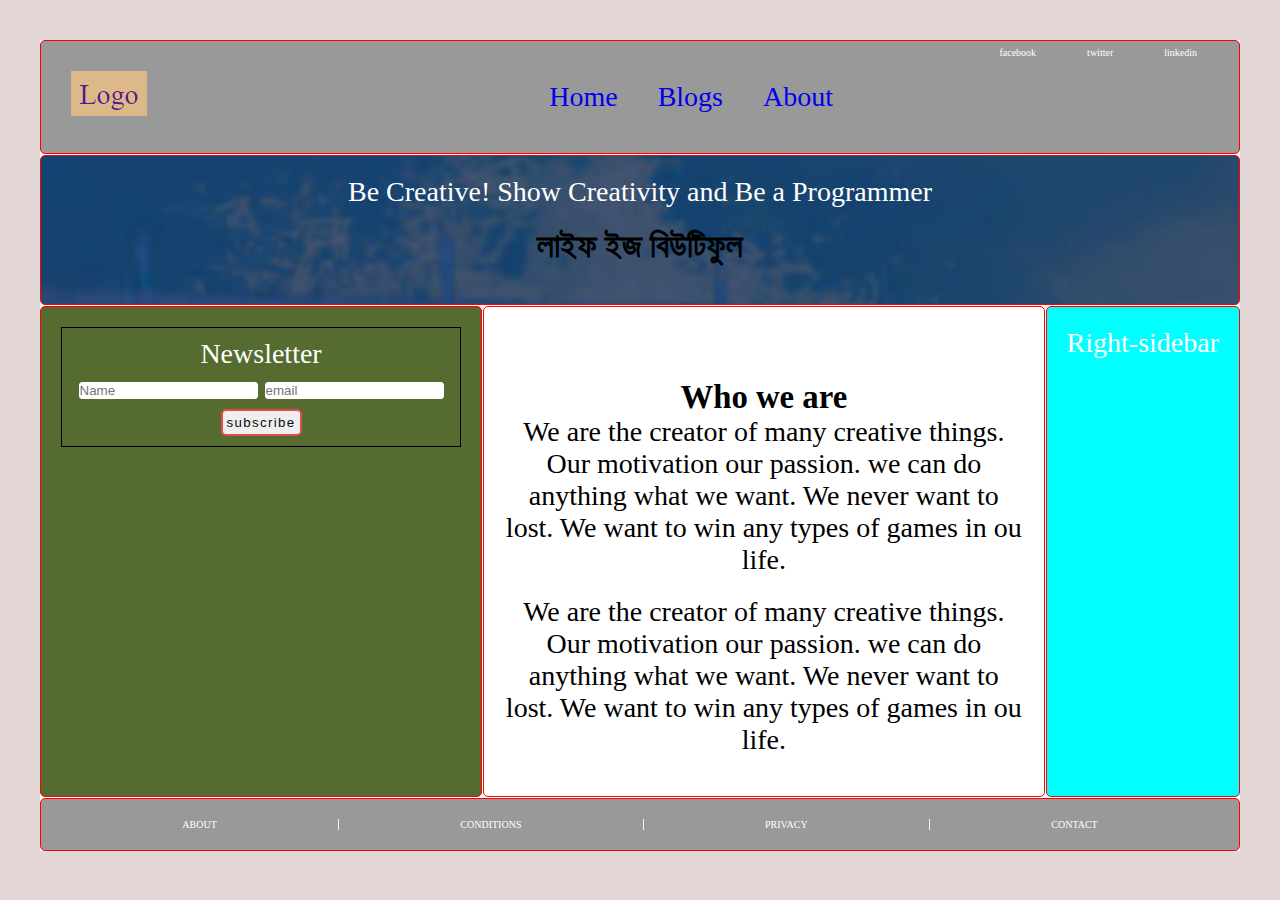
==== Project/about.html @ 68792f98 "Add files via upload" ====
<!DOCTYPE html>
<html lang="en">
<head>
    <meta charset="UTF-8">
    <meta http-equiv="X-UA-Compatible" content="IE=edge">
    <meta name="viewport" content="width=device-width, initial-scale=1.0">
    <title>flexbox</title>
    <link href="css/style.css" rel="stylesheet" type="text/css">
    <link href="css/footer.css" rel="stylesheet" type="text/css">
</head>
<body>
    <div class="container">
    <div class="box header">
        <div class="social"> 
            <a href="#" class="fa fa-facebook">facebook</a>
            <a href="#" class="fa fa-twitter">twitter</a>
            <a href="#" class="fa fa-linkedin">linkedin</a>
        </div>
        <div class="nav">
            <img src="image/logo.png" alt="">
            <ul>
                <li><a href="index.html">Home</a></li>
                <li><a href="post.html">Blogs</a></li>
                <li><a href="about.html">About</a></li>
            </ul>
        </div>
    </div>
    
    <div class="box banner">Be Creative! Show Creativity and Be a Programmer
        <h3>লাইফ ইজ বিউটিফুল</h3>
    </div>
    <div class="box leftsidebar">
        <form class="newsletter">
            <p>Newsletter</p>
            <input class="name" placeholder="Name" type="text" name="Name">
            <input type="text" class="name" placeholder="email" name="Email">
            <input type="submit" value="subscribe">
        </form>
    </div>
    <div class="box main">content
        <h3>Who we are</h3>
        <p>We are the creator of many creative things. 
            Our motivation our passion. we
            can do anything what we want. We 
            never want to lost. We want to win
             any types of games in ou life.
        </p>
        <p> We are the creator of many creative things. 
            Our motivation our passion. we
            can do anything what we want. We 
            never want to lost. We want to win
             any types of games in ou life.
        </p>   
    </div>
    <div class="box rightsidebar">Right-sidebar</div>
    <div class="box footer">
        <div class="partone">ABOUT</div>
        <div class="partone">CONDITIONS</div>
        <div class="partone">PRIVACY</div>
        <div class="partone4">CONTACT</div>

    </div>
</div>

</body>
</html>
---- Project/css/style.css ----
@import "post.css";
@import "leftsidebar.css";
@import "footer.css";
*{
    margin: 0;
    padding: 0;
    box-sizing: border-box;
}

@media (min-width:900px) {
    body{
        background-color: rgb(226, 214, 214);
        padding: 40px;
    }
}
@media (min-width: 600px) {
    #grid-container {
      height: 100vh;
      display: grid;
      grid-template-columns: 1fr 1fr 1fr 1fr 1fr 1fr 1fr 1fr;
      grid-template-rows: 60px auto auto auto 30px;
      gap: 6px;
      grid-template-areas:
      "hd hd hd hd hd hd hd hd"
      "ban ban ban ban ban ban ban ban"
      "ls ls main main main main rs rs"
      "ft ft ft ft ft ft ft ft";
    }
  }


.container{
    display: grid;
    grid-template-columns: repeat(4 200px);
    grid-template-rows: minmax(10px, auto);
    grid-gap: 1px;
    background-color: whitesmoke;
    grid-template-areas: 
    "hd hd hd hd"
    "ban ban ban ban"
    "ls main main rs"
    "ft ft ft ft";
    background-color:#fff;
    color: #444;
}


.box{
    color: #fff;
    border-radius: 5px;
    font-size: 28px;
    padding: 20px;
    border:1px solid red;
    text-align: center;
}

.header{
background-color: #999;
grid-area: hd;
overflow: auto;
}

.nav{
display: grid;
grid-template-columns: 6fr 6fr;
grid-area: nav;
padding: 10px;
}
.nav ul {
list-style: none;
display: flex;
padding:10px;
}

 .nav ul li a {
    text-decoration: none;
    padding:20px;
}


.banner{
background-image:url("../image/banner.png");
grid-area: ban;
height: 150px;
width: 100%;
}

.leftsidebar{
grid-area: ls;
background-color: darkolivegreen;
}

.main{
grid-area: main;
position: relative;
}
h1, h2, h3{
    color: black;
    text-align: center;
}
h3{
    padding-top: 20px;
}
h4{
    padding-bottom: 20px;
    color: black;
}
p{
    padding: 0 0 20px 0;
    color: black;
}

.rightsidebar{
grid-area: rs;
background-color: cyan;
}

/* Social media*/
  .social{
    float: right;
    margin-top: -30px;
  }
  .fa {
  padding: 20px;
  font-size: 10px;
  width: 30px;
  text-align: center;
  text-decoration: none;
  margin: 5px 2px;
  border-radius: 50%;
  }
  
  .fa:hover {
      opacity: 0.7;
  }
  
  .fa-facebook {
    color: white;
  }
  
  .fa-twitter {
    color: white;
  }
  
  .fa-linkedin {
    color: white;
  }
---- Project/css/footer.css ----
.footer{
  background-color: #999;
  grid-area: ft;
  display: grid;
  grid-template-columns: auto auto auto auto ;
  font-size: 10px;
  }
  .partone{
      border-right: 1px solid whitesmoke;
      display: grid;
      align-items: center;
      text-align: center;    
  }
  .partone4{
      text-align: center;
  }
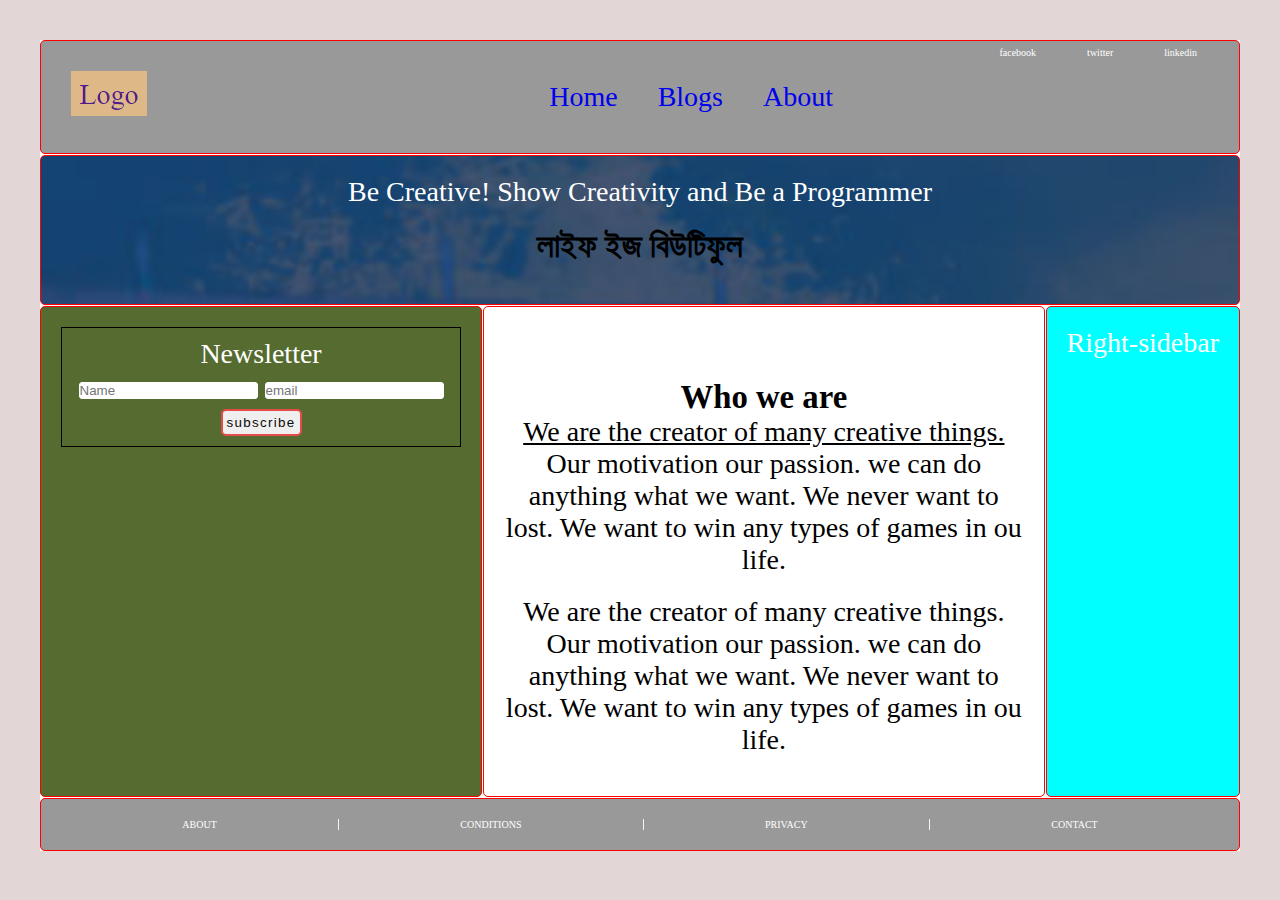
==== commit ae480660: "Add files via upload" ====
--- a/Project/about.html
+++ b/Project/about.html
@@ -39,7 +39,7 @@
     </div>
     <div class="box main">content
         <h3>Who we are</h3>
-        <p>We are the creator of many creative things. 
+        <p><u>We are the creator of many creative things. </u>
             Our motivation our passion. we
             can do anything what we want. We 
             never want to lost. We want to win
--- a/Project/css/style.css
+++ b/Project/css/style.css
@@ -15,11 +15,10 @@
     }
 }
 @media (min-width: 600px) {
-    #grid-container {
-      height: 100vh;
+    #container {
       display: grid;
-      grid-template-columns: 1fr 1fr 1fr 1fr 1fr 1fr 1fr 1fr;
-      grid-template-rows: 60px auto auto auto 30px;
+      grid-template-columns: 1fr 1fr 1fr 1fr 1fr 1fr 1fr 1fr ;
+      grid-template-rows: 30px auto auto auto auto auto 30px;
       gap: 6px;
       grid-template-areas:
       "hd hd hd hd hd hd hd hd"
@@ -27,6 +26,24 @@
       "ls ls main main main main rs rs"
       "ft ft ft ft ft ft ft ft";
     }
+  }
+
+  @media (min-width:600px) {
+    .container{
+      display: grid;
+      grid-template-columns: repeat(4 200px);
+      grid-template-rows: minmax(10px, auto);
+      grid-gap: 1px;
+      background-color: whitesmoke;
+      grid-template-areas: 
+      "hd hd hd hd"
+      "ban ban ban ban"
+      "ls main main rs"
+      "ft ft ft ft";
+      background-color:#fff;
+      color: #444;
+  }
+    
   }
 
 
